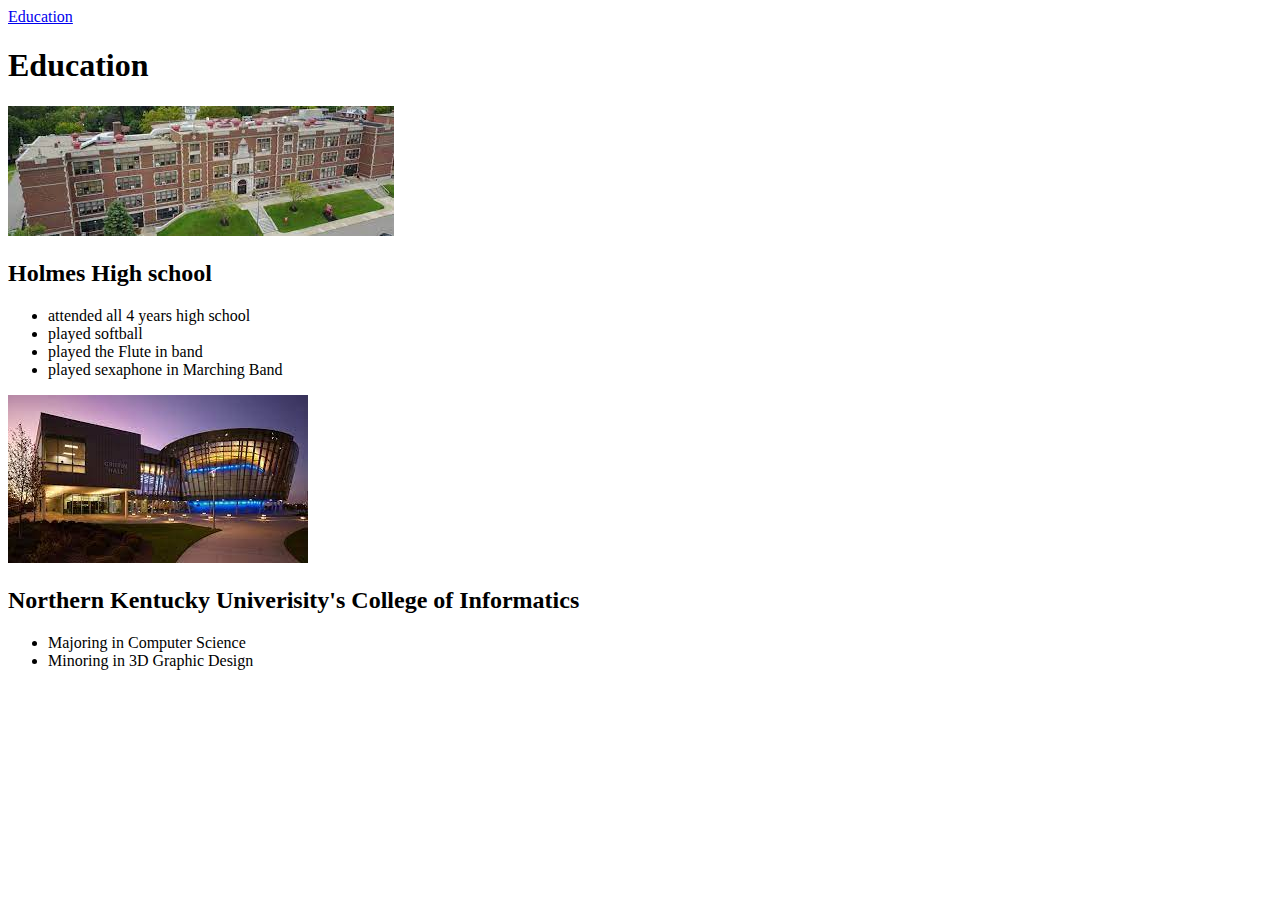
==== education.html @ 013716a8 "new push" ====
<!DOCTYPE html>
<html lang="en">
<head>
    <meta charset="UTF-8">
    <meta name="viewport" content="width=device-width, initial-scale=1.0">
    <title>Document</title>
</head>
<body>
    <a href="./education.html">Education</a>
    <h1>Education</h1>
    <img src="./Holmes.jpg" alt="Holmes High school">
    <h2>Holmes High school</h2>
    <ul>
        <li>attended all 4 years high school</li>
        <li>played softball</li>
        <li>played the Flute in band</li>
        <li>played sexaphone in Marching Band</li>
    </ul>
    <img src="./Griffin_Hall.jpg" alt="Northern Kentucky Univerisity's College of Informatics">
    <h2>Northern Kentucky Univerisity's College of Informatics</h2>
    <ul>
        <li>Majoring in Computer Science</li>
        <li>Minoring in 3D Graphic Design</li>
    </ul>

</body>
</html>
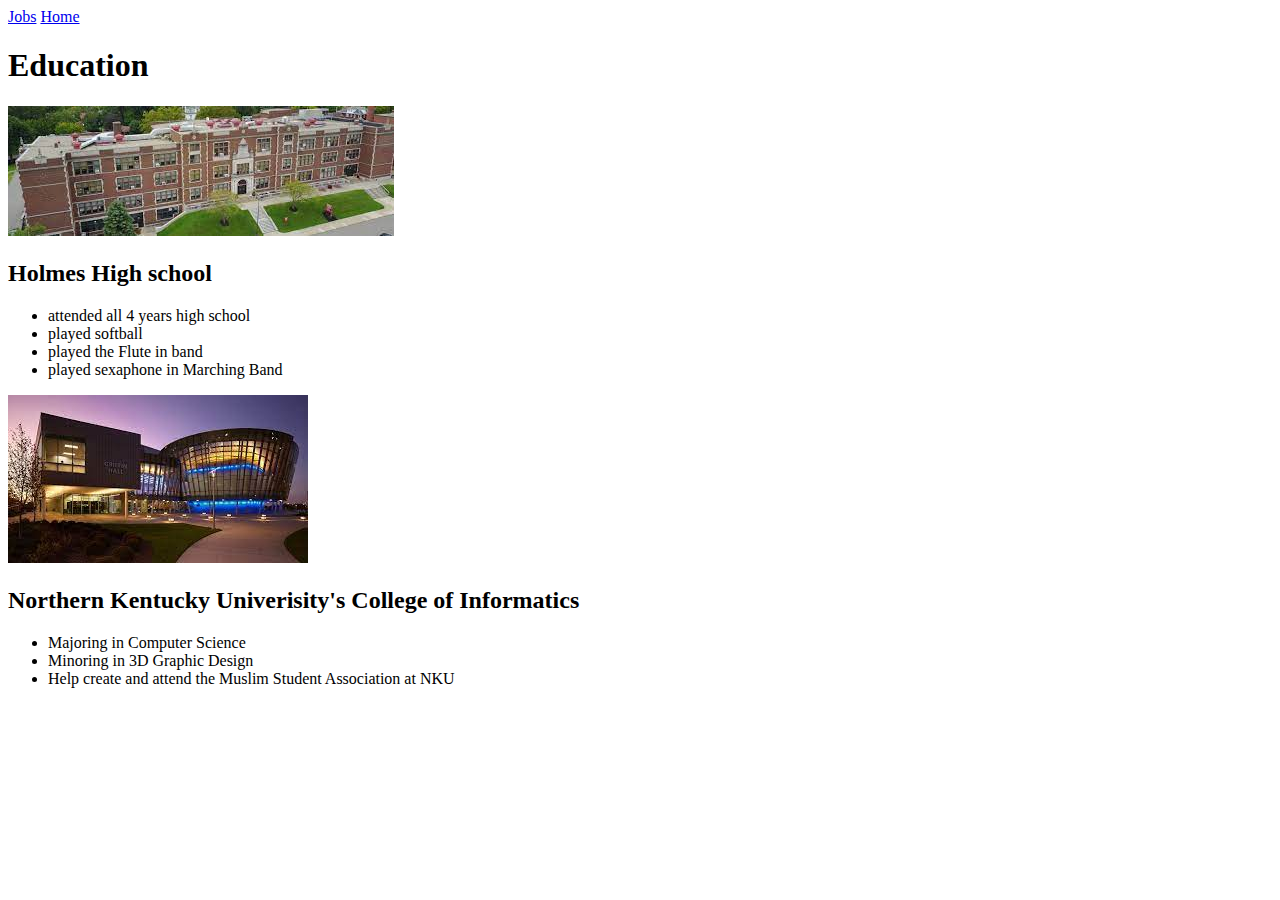
==== commit df621d0e: "new push" ====
--- a/education.html
+++ b/education.html
@@ -6,7 +6,8 @@
     <title>Document</title>
 </head>
 <body>
-    <a href="./education.html">Education</a>
+    <a href="./jobs.html">Jobs</a>
+    <a href="./index.html">Home</a>
     <h1>Education</h1>
     <img src="./Holmes.jpg" alt="Holmes High school">
     <h2>Holmes High school</h2>
@@ -21,6 +22,7 @@
     <ul>
         <li>Majoring in Computer Science</li>
         <li>Minoring in 3D Graphic Design</li>
+        <li>Help create and attend the Muslim Student Association at NKU</li>
     </ul>
 
 </body>
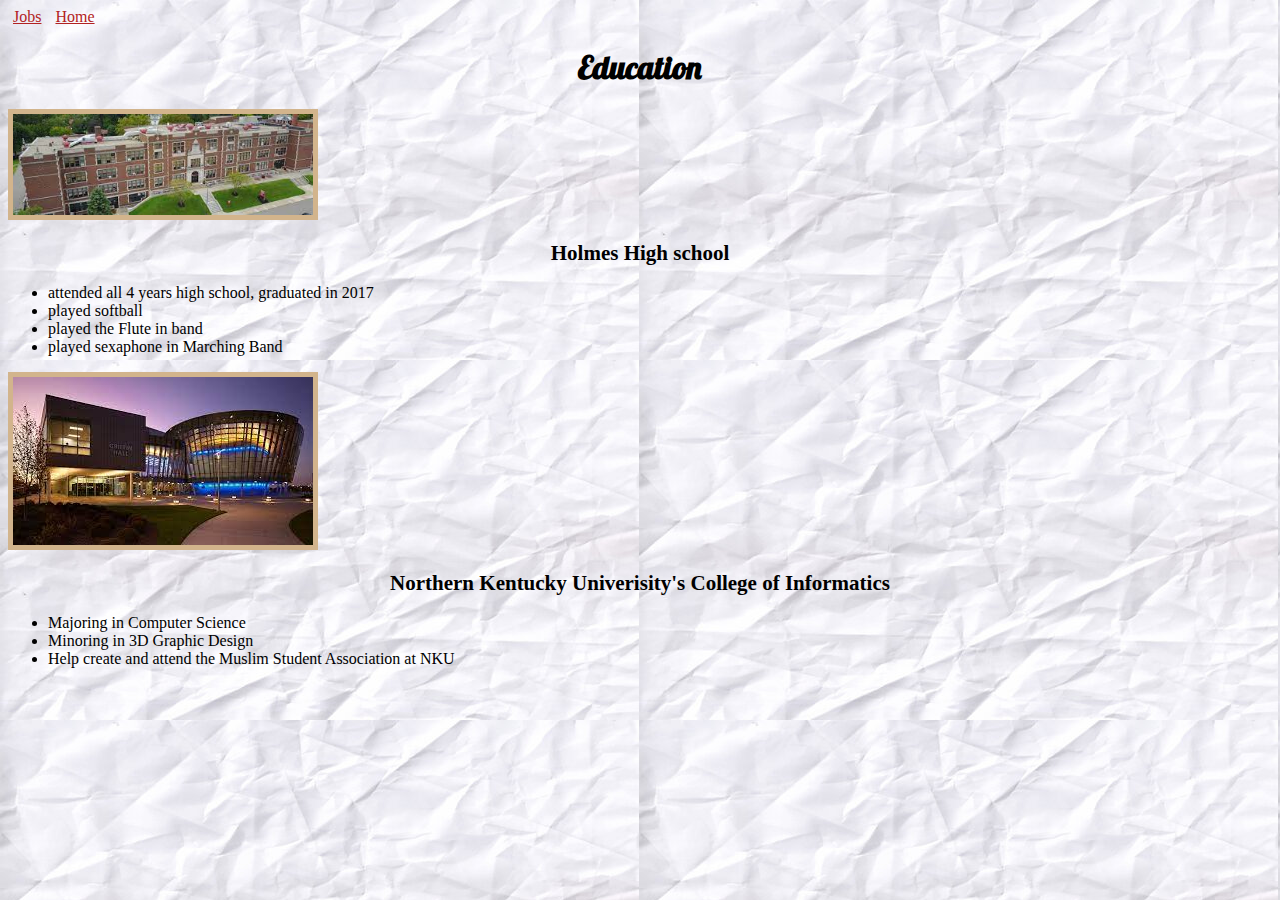
==== commit e81bafcd: "adding css file" ====
--- a/education.html
+++ b/education.html
@@ -3,7 +3,12 @@
 <head>
     <meta charset="UTF-8">
     <meta name="viewport" content="width=device-width, initial-scale=1.0">
-    <title>Document</title>
+
+    <title>Education</title>
+
+    <link rel="stylesheet" href="style.css">
+    <link href="https://fonts.googleapis.com/css?family=Lobster" rel="stylesheet" type="text/css">
+    
 </head>
 <body>
     <a href="./jobs.html">Jobs</a>
@@ -11,12 +16,14 @@
     <h1>Education</h1>
     <img src="./Holmes.jpg" alt="Holmes High school">
     <h2>Holmes High school</h2>
+    <p>
     <ul>
-        <li>attended all 4 years high school</li>
+        <li>attended all 4 years high school, graduated in 2017</li>
         <li>played softball</li>
         <li>played the Flute in band</li>
         <li>played sexaphone in Marching Band</li>
     </ul>
+</p>
     <img src="./Griffin_Hall.jpg" alt="Northern Kentucky Univerisity's College of Informatics">
     <h2>Northern Kentucky Univerisity's College of Informatics</h2>
     <ul>
--- a/style.css
+++ b/style.css
@@ -0,0 +1,39 @@
+img {
+    width: 300px;
+    border: 5px solid tan;
+    margin-left: auto;
+    margin-right: auto;
+}
+h1 {
+    text-align: center;
+    font-family: Lobster;
+}
+
+a {
+    color: firebrick;
+    padding: 5px 5px 5px 5px;
+}
+a:hover {
+    color: darkkhaki;
+}
+
+h2 {
+    font-size: 21px;
+    text-align: center;
+}
+
+body {
+    background: url("BackgroundJobs.jpg");
+    
+}
+
+/* index home */
+.contains {
+    text-align: center;
+
+}
+.info {
+    
+}
+
+/* Education home */
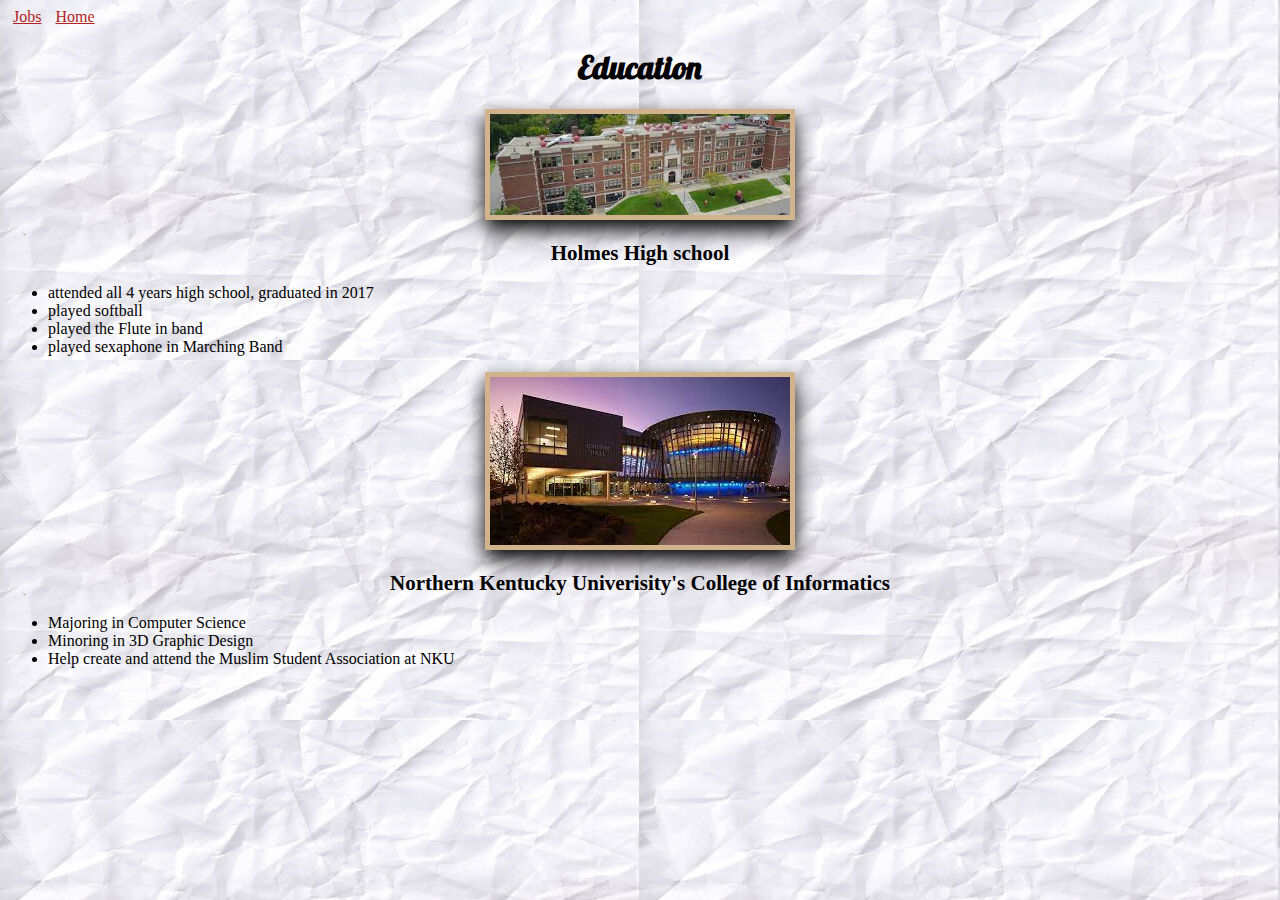
==== commit c9c91fbf: "new push" ====
--- a/education.html
+++ b/education.html
@@ -13,9 +13,12 @@
 <body>
     <a href="./jobs.html">Jobs</a>
     <a href="./index.html">Home</a>
+
+    <div class="contains">
     <h1>Education</h1>
     <img src="./Holmes.jpg" alt="Holmes High school">
     <h2>Holmes High school</h2>
+    </div>
     <p>
     <ul>
         <li>attended all 4 years high school, graduated in 2017</li>
@@ -24,8 +27,14 @@
         <li>played sexaphone in Marching Band</li>
     </ul>
 </p>
+    
+    <div class="contains">
+
     <img src="./Griffin_Hall.jpg" alt="Northern Kentucky Univerisity's College of Informatics">
+    
     <h2>Northern Kentucky Univerisity's College of Informatics</h2>
+    </div>
+
     <ul>
         <li>Majoring in Computer Science</li>
         <li>Minoring in 3D Graphic Design</li>
--- a/style.css
+++ b/style.css
@@ -1,8 +1,8 @@
 img {
     width: 300px;
     border: 5px solid tan;
-    margin-left: auto;
-    margin-right: auto;
+    margin: auto;
+    box-shadow: 0px 10px 20px black;
 }
 h1 {
     text-align: center;
@@ -33,7 +33,7 @@
 
 }
 .info {
-    
+
 }
 
 /* Education home */
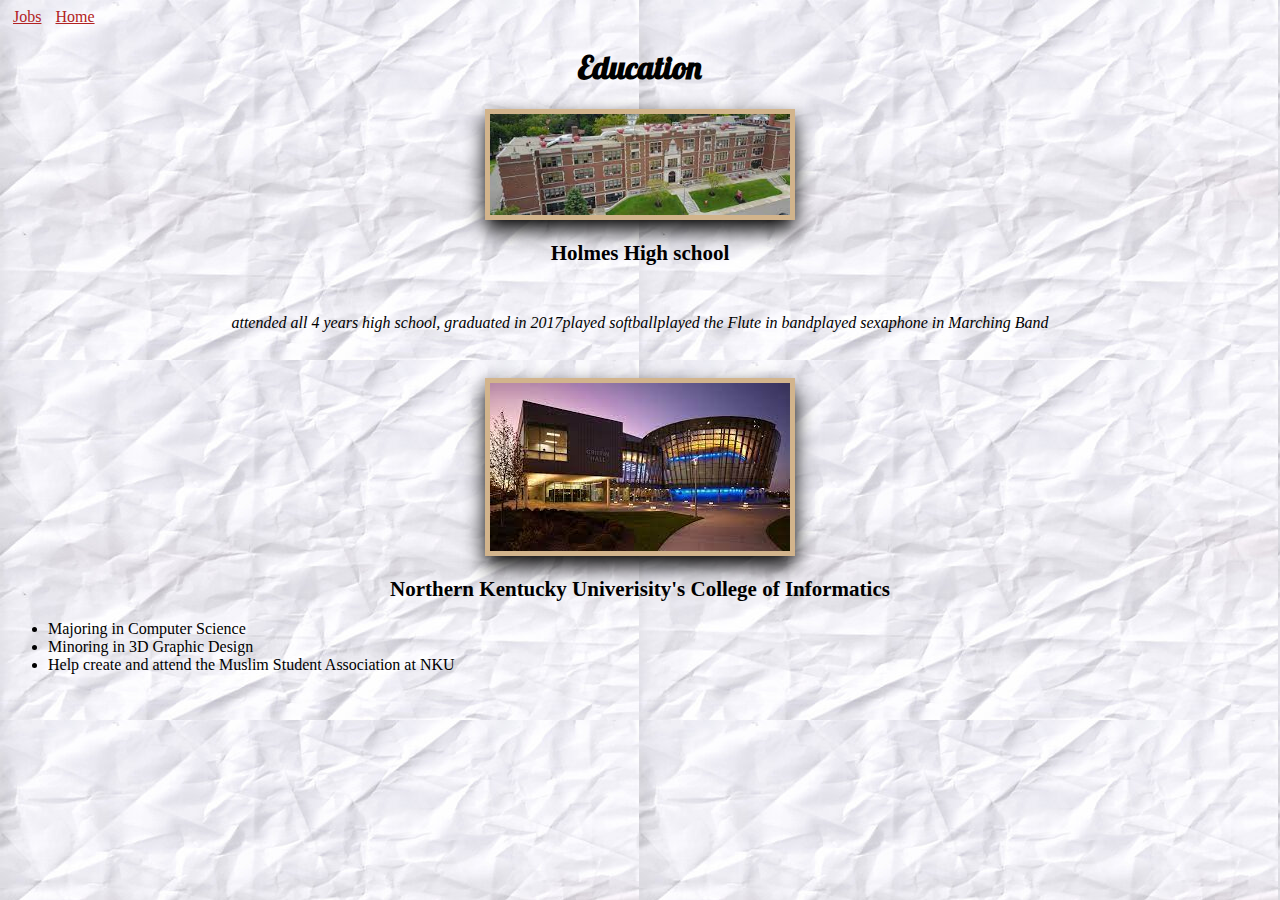
==== commit e39ef9b0: "new push" ====
--- a/education.html
+++ b/education.html
@@ -1,5 +1,6 @@
 <!DOCTYPE html>
 <html lang="en">
+
 <head>
     <meta charset="UTF-8">
     <meta name="viewport" content="width=device-width, initial-scale=1.0">
@@ -8,31 +9,33 @@
 
     <link rel="stylesheet" href="style.css">
     <link href="https://fonts.googleapis.com/css?family=Lobster" rel="stylesheet" type="text/css">
-    
+
 </head>
+
 <body>
     <a href="./jobs.html">Jobs</a>
     <a href="./index.html">Home</a>
 
     <div class="contains">
-    <h1>Education</h1>
-    <img src="./Holmes.jpg" alt="Holmes High school">
-    <h2>Holmes High school</h2>
+        <h1>Education</h1>
+        <img src="./Holmes.jpg" alt="Holmes High school">
+        <h2>Holmes High school</h2>
     </div>
-    <p>
-    <ul>
-        <li>attended all 4 years high school, graduated in 2017</li>
-        <li>played softball</li>
-        <li>played the Flute in band</li>
-        <li>played sexaphone in Marching Band</li>
-    </ul>
-</p>
-    
+
+    <nav>
+        <ul>
+            <li>attended all 4 years high school, graduated in 2017</li>
+            <li>played softball</li>
+            <li>played the Flute in band</li>
+            <li>played sexaphone in Marching Band</li>
+        </ul>
+    </nav>
+
     <div class="contains">
 
-    <img src="./Griffin_Hall.jpg" alt="Northern Kentucky Univerisity's College of Informatics">
-    
-    <h2>Northern Kentucky Univerisity's College of Informatics</h2>
+        <img src="./Griffin_Hall.jpg" alt="Northern Kentucky Univerisity's College of Informatics">
+
+        <h2>Northern Kentucky Univerisity's College of Informatics</h2>
     </div>
 
     <ul>
@@ -42,4 +45,5 @@
     </ul>
 
 </body>
+
 </html>--- a/style.css
+++ b/style.css
@@ -13,8 +13,13 @@
     color: firebrick;
     padding: 5px 5px 5px 5px;
 }
+
 a:hover {
     color: darkkhaki;
+}
+
+img:hover {
+    
 }
 
 h2 {
@@ -25,6 +30,16 @@
 body {
     background: url("BackgroundJobs.jpg");
     
+            /* Background */
+            /* border: 2px soild black;
+            outline-style: outset;
+            outline-color: tan; */
+    
+}
+
+nav ul {
+    padding: 10px;
+    margin: 10 auto;
 }
 
 /* index home */
@@ -35,5 +50,24 @@
 .info {
 
 }
+img {  max-width: 100%;  height: auto;} 
 
 /* Education home */
+
+
+
+/* adjust page format */
+
+@media(min-width: 760px) {
+    
+    nav ul {
+        /* texted displayed */
+        display: flex;
+        justify-content: center;
+        padding: 30px;
+        list-style-type: none;
+        /* text shown */
+        font-style: italic;
+
+    }
+}
